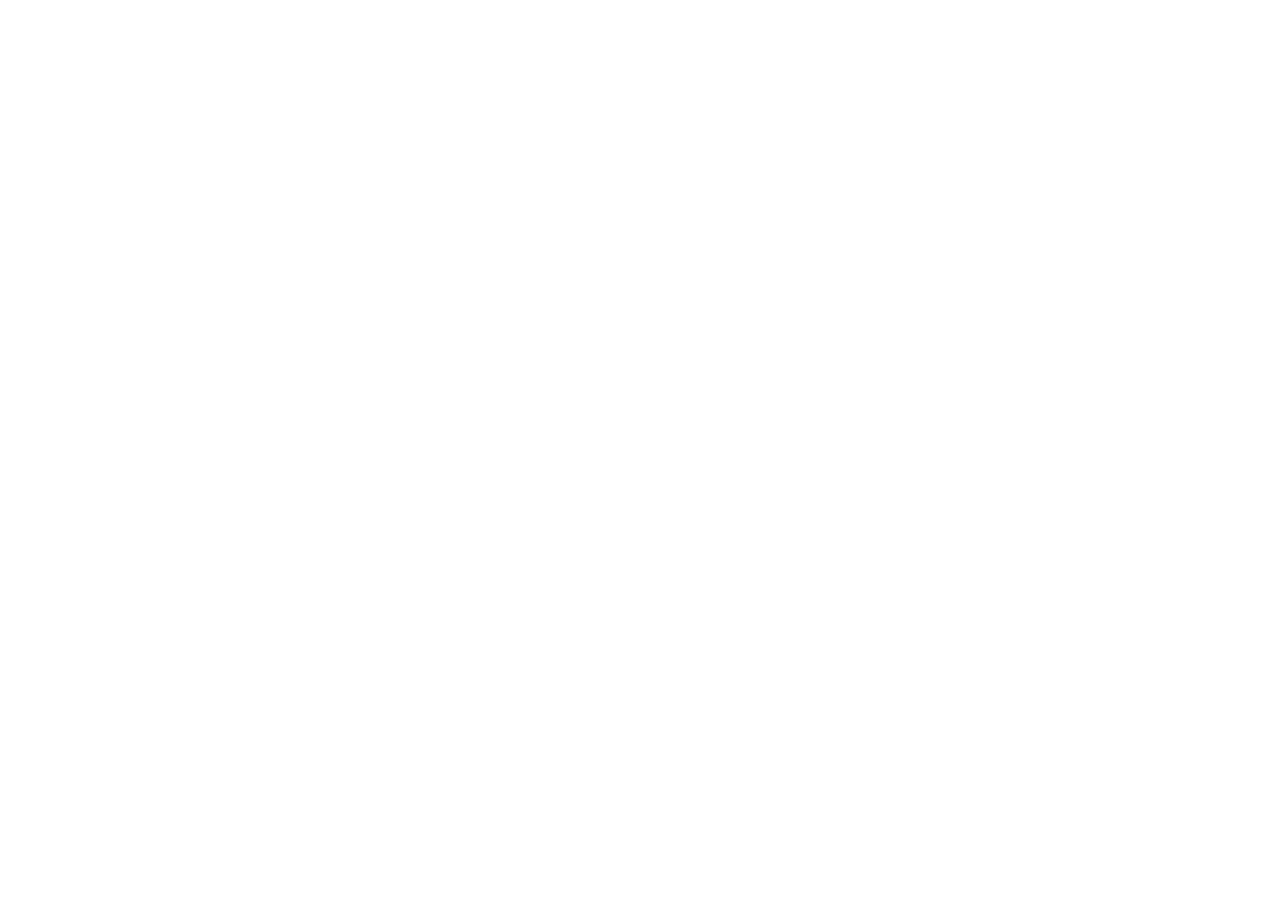
==== index4.html @ c0d7dd8d "add file" ====
<!DOCTYPE html>
<html lang="en">
<head>
    <meta charset="UTF-8">
    <meta name="viewport" content="width=device-width, initial-scale=1.0">
    <title>Домашка 4</title>
    <link rel="stylesheet" href="./css/style4.css">
<script src="./js/fourth.js" charset="UTF-8"></script>
</head>
<body>
    
</body>
</html>
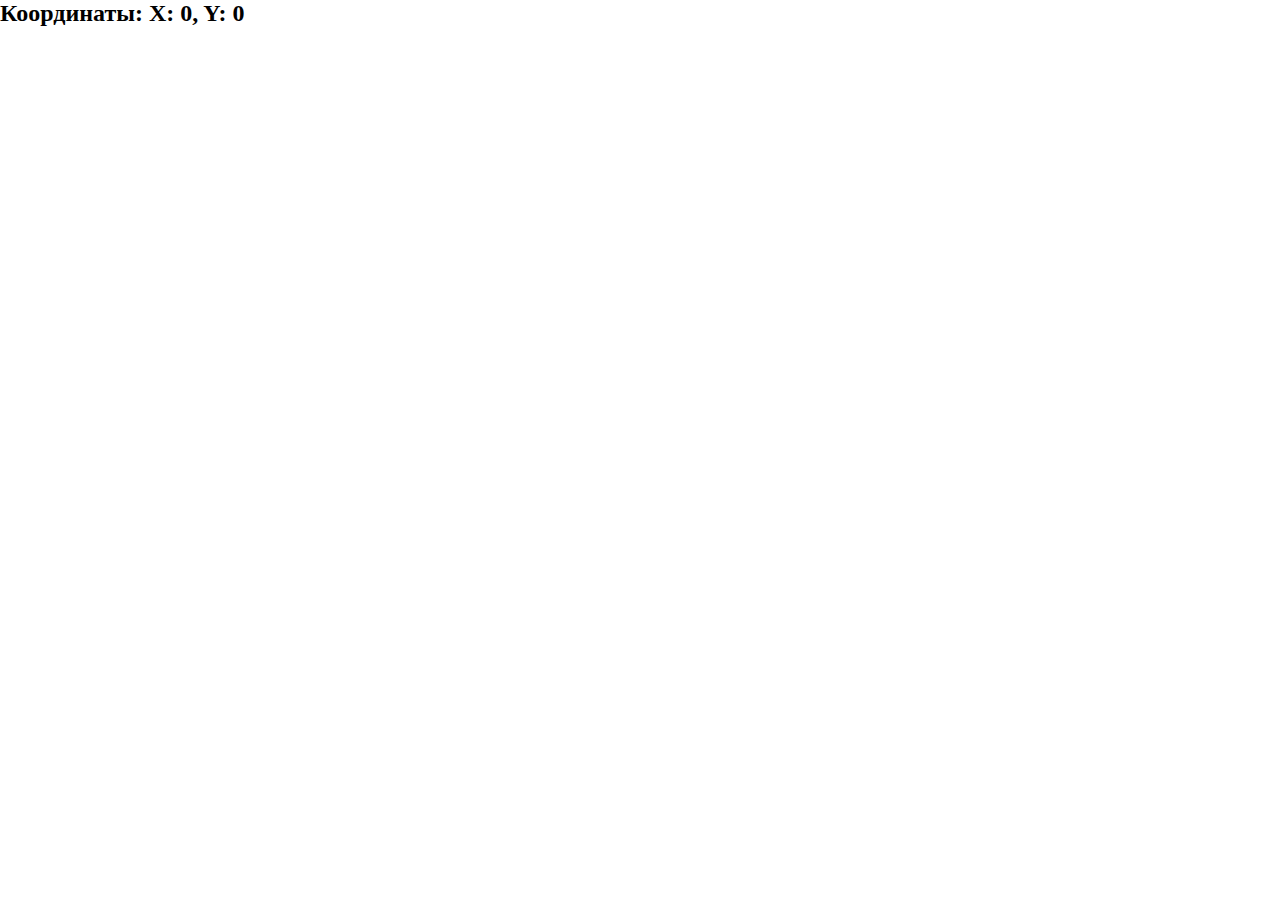
==== commit 93bf56b6: "finish" ====
--- a/index4.html
+++ b/index4.html
@@ -8,6 +8,6 @@
 <script src="./js/fourth.js" charset="UTF-8"></script>
 </head>
 <body>
-    
+    <div class="coordinates">Координаты: X: 0, Y: 0</div>
 </body>
 </html>--- a/css/style4.css
+++ b/css/style4.css
@@ -0,0 +1,10 @@
+body {
+    justify-content: center;
+    align-items: center;
+    height: 100vh;
+    margin: 0;
+}
+.coordinates {
+    font-size: 24px;
+    font-weight: bold;
+}